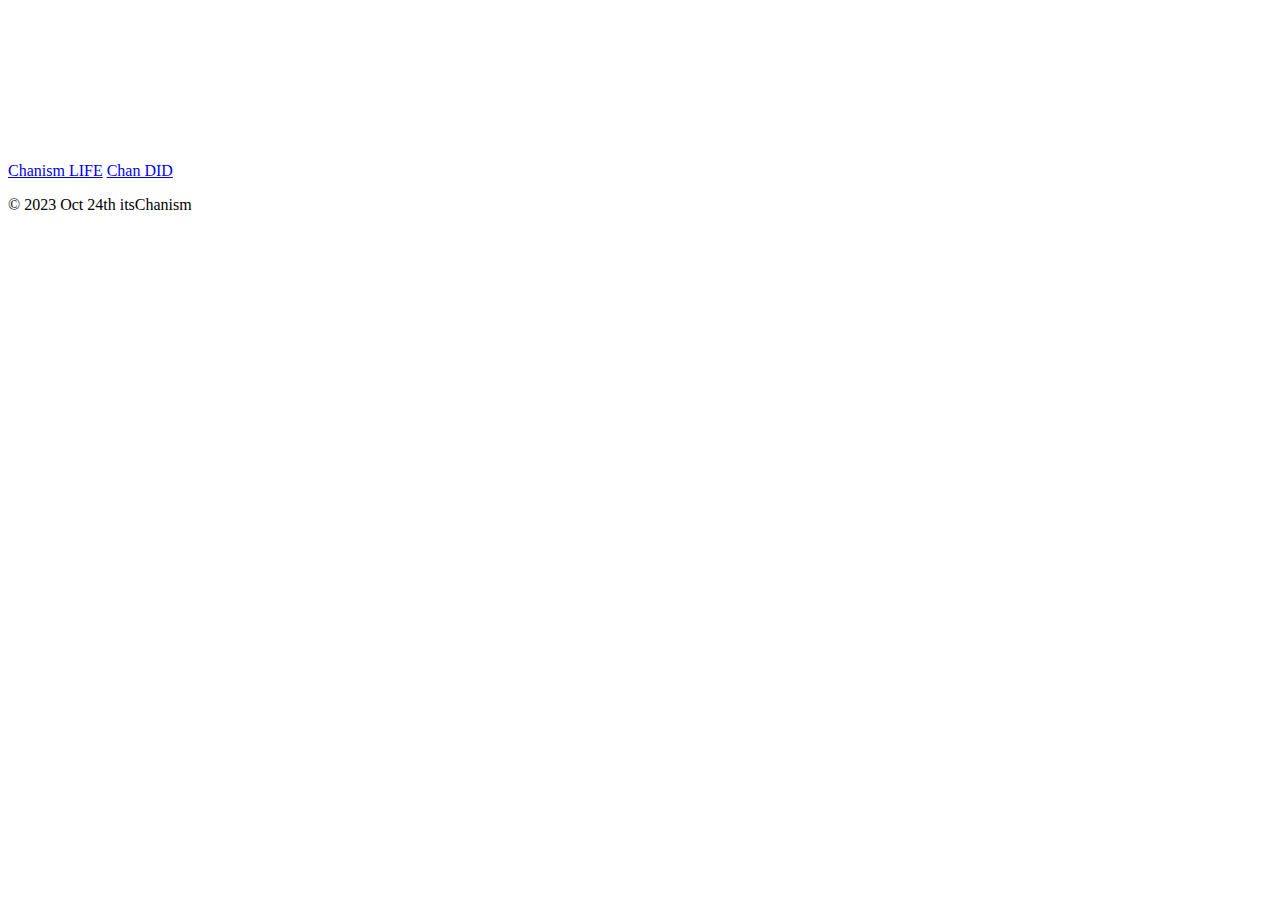
==== index.html @ f40d6558 "Add files via upload" ====
<!DOCTYPE html>
<html lang="en">

<head>
  <meta charset="UTF-8">
  <meta http-equiv="X-UA-Compatible" content="IE=edge">
  <meta name="viewport" content="width=device-width, initial-scale=1.0">
  <title>Chanism Say</title>
  <link rel="stylesheet" href="./style.css">
</head>

<body>
  <div id="dateElement" class="timer"></div>
  <div id="timeElement" class="timer"></div>
  <header>
    <div id="mask" class="cursor-mask"></div>
    <video autoplay muted loop id="mainBV" class="bg-video">
      <source src="./resource/main1.MOV" type="video/mp4">
    </video>
    
    <div class="overlay">
      <a class="clickable-texts animated-text" href="./Chanism_Life.html">Chanism LIFE</a>
      <a class="clickable-texts animated-text" href="./Chan_Did.html">Chan DID</a>
    </div>



  </header>


  <footer>
    <p>&copy; 2023 Oct 24th itsChanism</p>
  </footer>
  <script src="./script.js"></script>
</body>

</html>
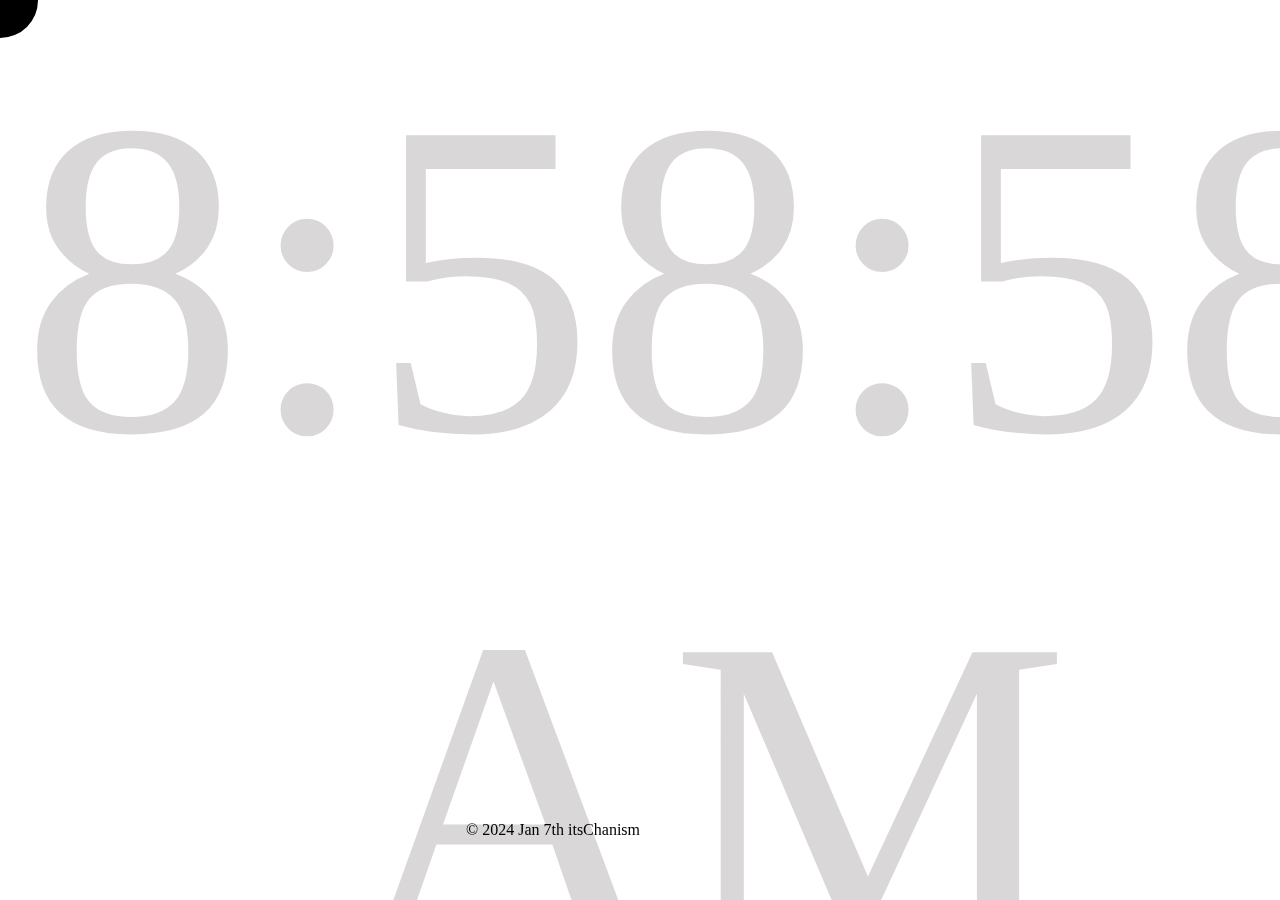
==== commit 4be390d6: "Update index.html of bg-video" ====
--- a/index.html
+++ b/index.html
@@ -15,7 +15,7 @@
   <header>
     <div id="mask" class="cursor-mask"></div>
     <video autoplay muted loop id="mainBV" class="bg-video">
-      <source src="./resource/main1.MOV" type="video/mp4">
+      <source src="./LiPhil1.MOV" type="video/mp4">
     </video>
     
     <div class="overlay">
@@ -29,9 +29,9 @@
 
 
   <footer>
-    <p>&copy; 2023 Oct 24th itsChanism</p>
+    <p>&copy; 2024 Jan 7th itsChanism</p>
   </footer>
   <script src="./script.js"></script>
 </body>
 
-</html>+</html>
--- a/style.css
+++ b/style.css
@@ -0,0 +1,126 @@
+.bg-video {
+  position: fixed;
+  right: 0;
+  bottom: 0;
+  min-width: 100%;
+  min-height: 100%;
+  height: auto;
+  z-index: -100;
+  opacity: 0.8;
+  object-fit: cover;
+  filter: grayscale(60%);
+
+}
+
+body,
+html {
+  height: 100%;
+  margin: 0;
+}
+
+footer {
+  bottom: 5%;
+  position: fixed;
+  right: 50%;
+  z-index: 1;
+}
+
+.timer {
+  position: fixed;
+  z-index: 1;
+  padding: 20px;
+  text-align: center;
+  font-family:Georgia, 'Times New Roman', Times, serif;
+  
+}
+
+#timeElement{
+  font-size: 50vh;
+  color: rgba(191, 188, 188, 0.6);
+  
+}
+#dateElement{
+  position:fixed;
+  left:45%;
+  color:white;
+  font-size: larger;
+  font-weight: 200;
+}
+
+.overlay {
+  position: relative;
+  z-index: 2;
+  padding: 20px;
+  text-align: center;
+}
+
+/* .digital-clock {
+  font-size: 2em;
+  color: white;
+  position: absolute;
+  top: 0;
+  left: 50%;
+  transform: translateX(-50%);
+} */
+
+.clickable-texts {
+  margin-top: 20%;
+  font-family: 'Times New Roman', Times, serif;
+}
+
+.animated-text {
+  display: block;
+  font-size: 1.5em;
+  color: white;
+  margin: 20px 0;
+  transition: transform 0.3s;
+}
+
+.cursor-mask {
+  position: absolute;
+  pointer-events: none;
+  /* Allows clicks to pass through */
+  border-radius: 50%;
+  /* Makes the div circular */
+  width: 2cm;
+  /* 2cm radius */
+  height: 2cm;
+  /* 2cm radius */
+  margin-top: -1cm;
+  /* Offset by radius to center on cursor */
+  margin-left: -1cm;
+  /* Offset by radius to center on cursor */
+  backdrop-filter: invert(100%);
+  z-index: 99;
+  /* Above the video, but below other content */
+}
+
+.animated-text:hover,
+.animated-text:focus {
+  transform: scale(3);
+  cursor: pointer;
+
+}
+
+
+/* Additional animation on click can be added through JavaScript */
+@keyframes fancyClickAnimation {
+  0% {
+    transform: scale(1);
+    opacity: 1;
+  }
+
+  50% {
+    transform: scale(1.5);
+    opacity: 0.5;
+  }
+
+  100% {
+    transform: scale(1);
+    opacity: 1;
+  }
+}
+
+.fancy-animation {
+  animation: fancyClickAnimation 1s forwards;
+}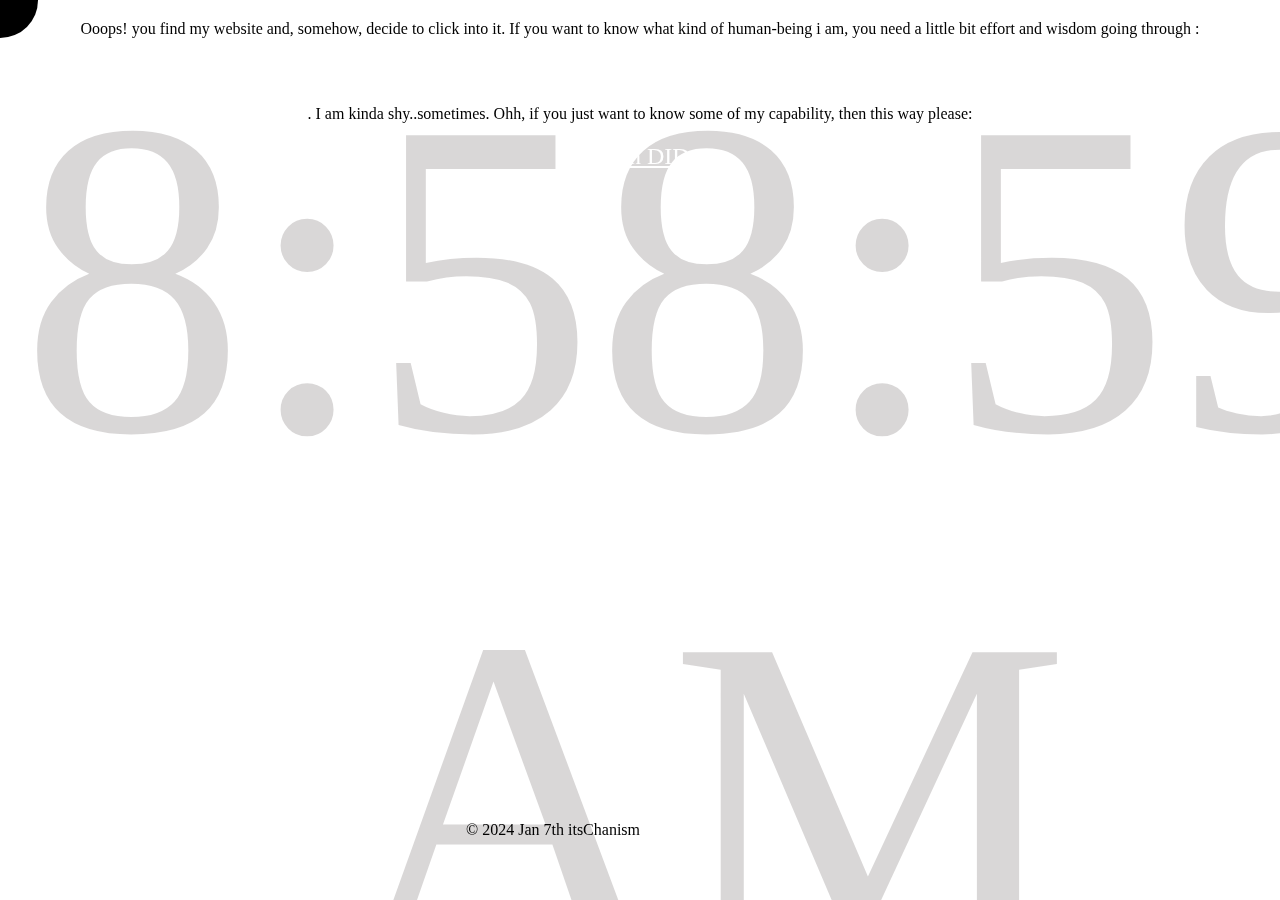
==== commit 7e7805d7: "Updat overlay to a sentence" ====
--- a/index.html
+++ b/index.html
@@ -19,8 +19,7 @@
     </video>
     
     <div class="overlay">
-      <a class="clickable-texts animated-text" href="./Chanism_Life.html">Chanism LIFE</a>
-      <a class="clickable-texts animated-text" href="./Chan_Did.html">Chan DID</a>
+      <div class="text">Ooops! you find my website and, somehow, decide to click into it. If you want to know what kind of human-being i am, you need a little bit effort and wisdom going through :<a class="clickable-texts animated-text" href="./Chanism_Life.html">Chanism LIFE</a>. I am kinda shy..sometimes. Ohh, if you just want to know some of my capability, then this way please: <a class="clickable-texts animated-text" href="./Chan_Did.html">Chan DID</a></div>
     </div>
 
 
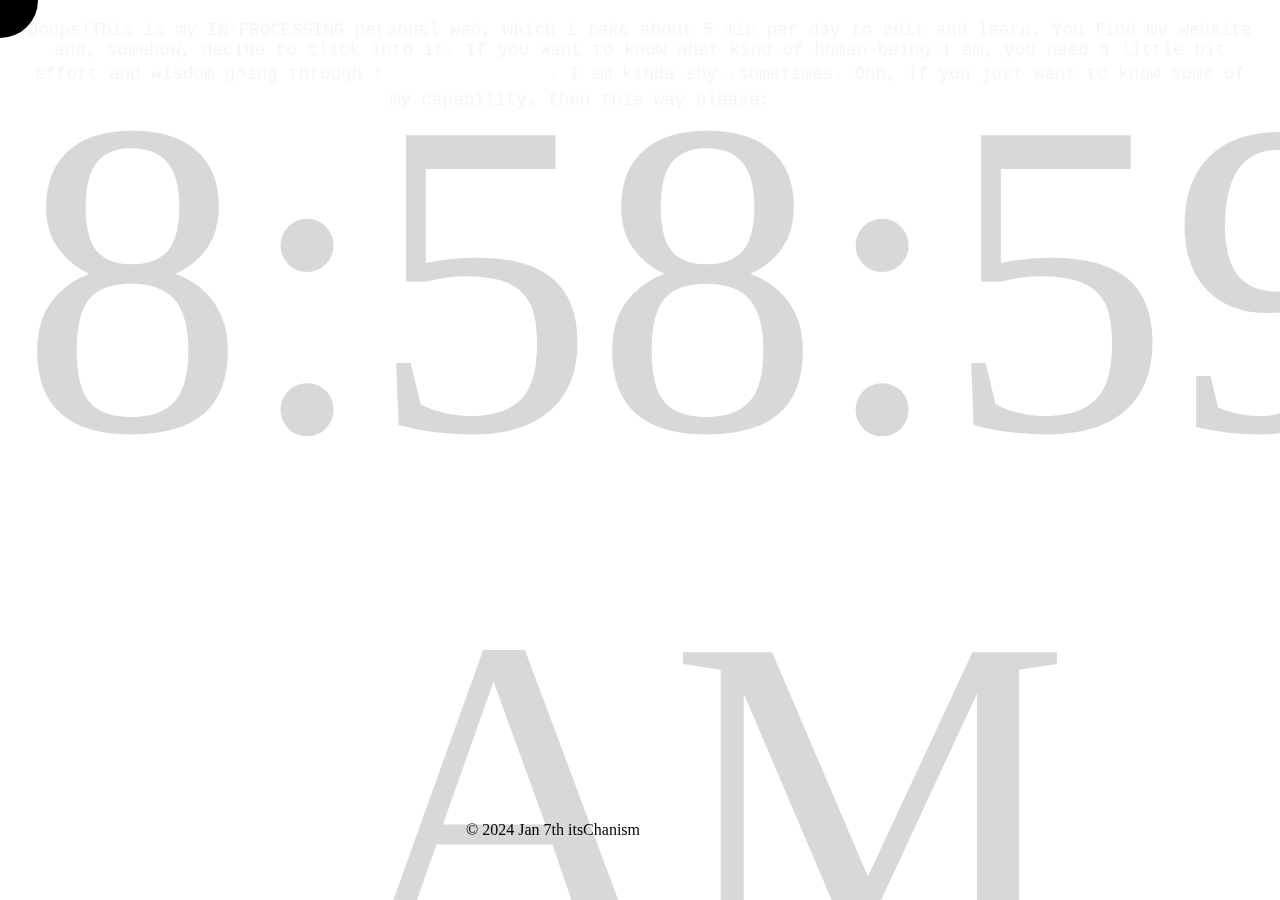
==== commit 1cfd61fb: "change overlay text in index.html" ====
--- a/index.html
+++ b/index.html
@@ -19,7 +19,7 @@
     </video>
     
     <div class="overlay">
-      <div class="text">Ooops! you find my website and, somehow, decide to click into it. If you want to know what kind of human-being i am, you need a little bit effort and wisdom going through :<a class="clickable-texts animated-text" href="./Chanism_Life.html">Chanism LIFE</a>. I am kinda shy..sometimes. Ohh, if you just want to know some of my capability, then this way please: <a class="clickable-texts animated-text" href="./Chan_Did.html">Chan DID</a></div>
+      <div class="text">Ooops!This is my IN-PROCESSING personal web, which i take about 5 min per day to edit and learn. You find my website and, somehow, decide to click into it. If you want to know what kind of human-being i am, you need a little bit effort and wisdom going through :<a class="clickable-texts animated-text" href="./Chanism_Life.html">Chanism LIFE</a>. I am kinda shy..sometimes. Ohh, if you just want to know some of my capability, then this way please: <a class="clickable-texts animated-text" href="./Chan_Did.html">Chan DID</a></div>
     </div>
 
 
--- a/style.css
+++ b/style.css
@@ -42,6 +42,7 @@
 #dateElement{
   position:fixed;
   left:45%;
+  top: 10%;
   color:white;
   font-size: larger;
   font-weight: 200;
@@ -62,19 +63,23 @@
   left: 50%;
   transform: translateX(-50%);
 } */
-
+.text{
+  font-family: Courier;
+  color:whitesmoke;
+  font-size:1.1em;
+}
 .clickable-texts {
-  margin-top: 20%;
-  font-family: 'Times New Roman', Times, serif;
+  /* margin-top: 20%; */
 }
 
 .animated-text {
-  display: block;
-  font-size: 1.5em;
+  /* display: block; */
+  font-size: 1.3em;
   color: white;
-  margin: 20px 0;
+  /*margin: 20px 0;*/
   transition: transform 0.3s;
 }
+
 
 .cursor-mask {
   position: absolute;
@@ -123,4 +128,4 @@
 
 .fancy-animation {
   animation: fancyClickAnimation 1s forwards;
-}+}
